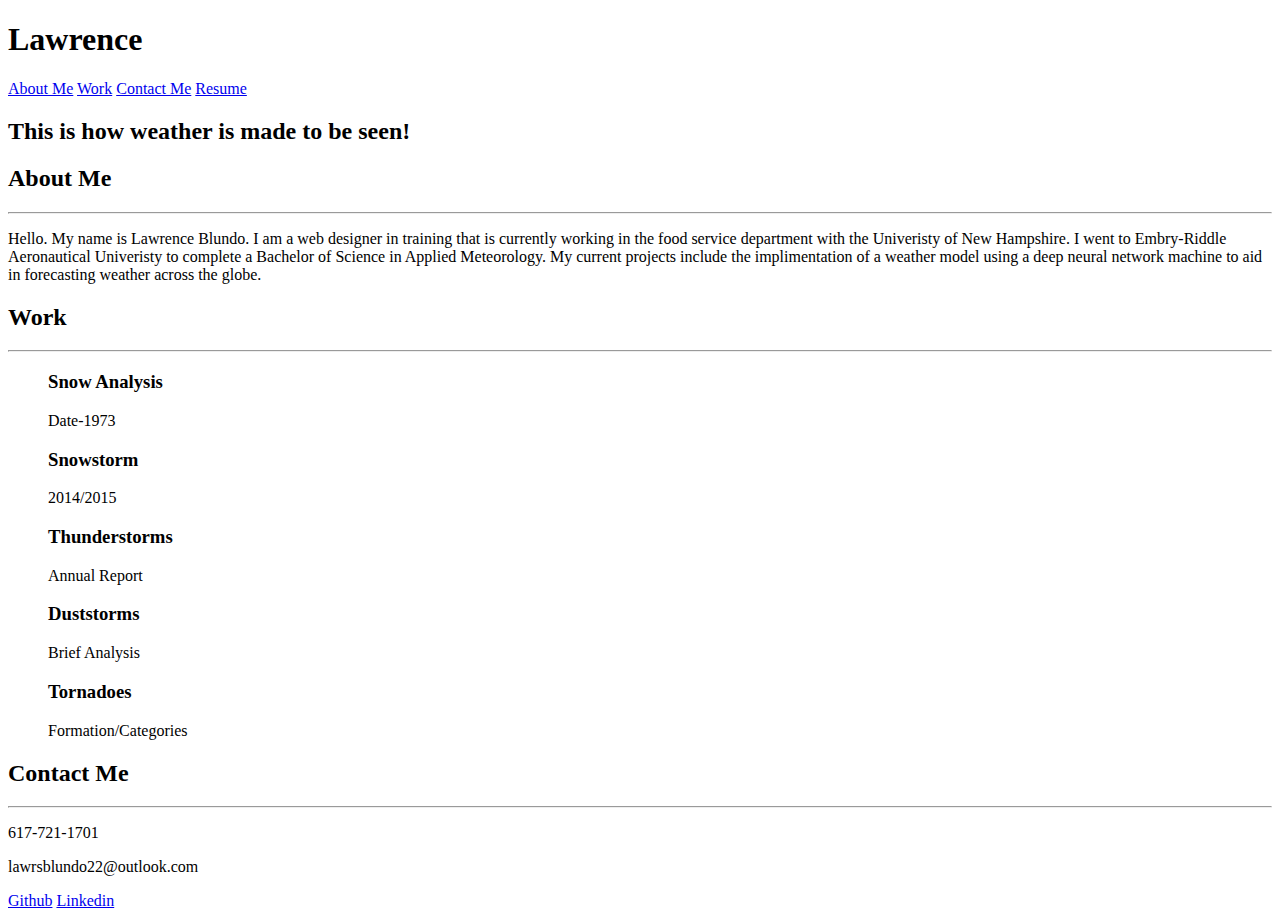
==== forecaster.html @ 09460455 "Weatherman-Portfolio html" ====
<!DOCTYPE html>
<html lang="en">

<!--PLEASE NOTE: For the time being, all content will mirror the demo page. This is to create a basic outline beofre new information is added into the 
file. The main changes will be in the CSS file, but that will be improved upon over the Christmas break.-->

<head>
    <meta charset="UTF-8">
    <meta http-equiv="X-UA-Compatible" content="IE=edge">
    <meta name="viewport" content="width=device-width, initial-scale=1.0">
    <link rel="stylesheet" href="./css/reset-style.css"/>
    <link rel="stylesheet" href="./css/weather.css"/>
    <title>Portfolio of a Weatherman</title>
</head>
<body>
    <header>
        <h1>Lawrence</h1>
        <nav>
            <a href="#About-Me">About Me</a>
            <a href="#Work">Work</a>
            <a href="#Contact-Me">Contact Me</a>
            <a href="#Resume">Resume</a>         
        </nav>
    </header>

    <div class="clouds">
        <h2>This is how weather is made to be seen!</h2>
    </div>
        <main>
            <section class="Intro">
                <div id="About-Me" class="titles">
                    <h2>About Me</h2>
                    <hr class="solid">
                    <p class="bio">
                        Hello. My name is Lawrence Blundo. I am a web designer in training that is currently working in the
                        food service department with the Univeristy of New Hampshire. I went to Embry-Riddle Aeronautical Univeristy
                        to complete a Bachelor of Science in Applied Meteorology. My current projects include the implimentation of a weather model using a deep neural network machine to
                        aid in forecasting weather across the globe.
                    </p>
                </div> 
            </section>
                
            <section class="Projects">
                <div id="Work" class="titles">
                    <h2>Work</h2>
                    <hr class="solid">

                    <div class="row">
                        <figure class="Main-app">
                            <div  id="Project-1" class="Content">
                                    <h3>Snow Analysis</h3>
                                    <p>Date-1973 </p>
                            </div>
                        </figure>
                        <div class="column">
                            <figure class="Second-app">
                                <div id="Project-2" class="Content">
                                    <h3>Snowstorm</h3>
                                    <p>2014/2015</p>
                                </div> 
                            </figure>
                        </div>
                        <div class="column">
                            <figure class="Third-app">
                                <div id="Project-3" class="Content">
                                    <h3>Thunderstorms</h3>
                                    <p>Annual Report</p>
                                </div>
                            </figure>
                        </div>
                        <div class="column">
                            <figure class="Fourth-app">
                                <div id="Project-4" class="Content">
                                    <h3>Duststorms</h3>
                                    <p>Brief Analysis</p>
                                </div>
                            </figure>
                        </div>   
                        <div class="column">
                            <figure class="Last-app">
                                <div id="Project-5" class="Content">
                                    <h3>Tornadoes</h3>
                                    <p>Formation/Categories</p>
                                </div>
                            </figure>
                        </div>
                    </div>
                </div>
            </section>
            
            <footer>
                <h2>Contact Me</h2>
                <hr class="solid">
                <div id="Contact-Me" class="titles">
                    <p>617-721-1701</p>
                    <p>lawrsblundo22@outlook.com</p>
                    <a href="https://github.com/LawrenceSB24">Github</a>
                    <a href="https://www.linkedin.com/in/lawrence-blundo-2735b61a1/">Linkedin</a>
                </div>
            </footer>
        </main>
    </body>
</html>
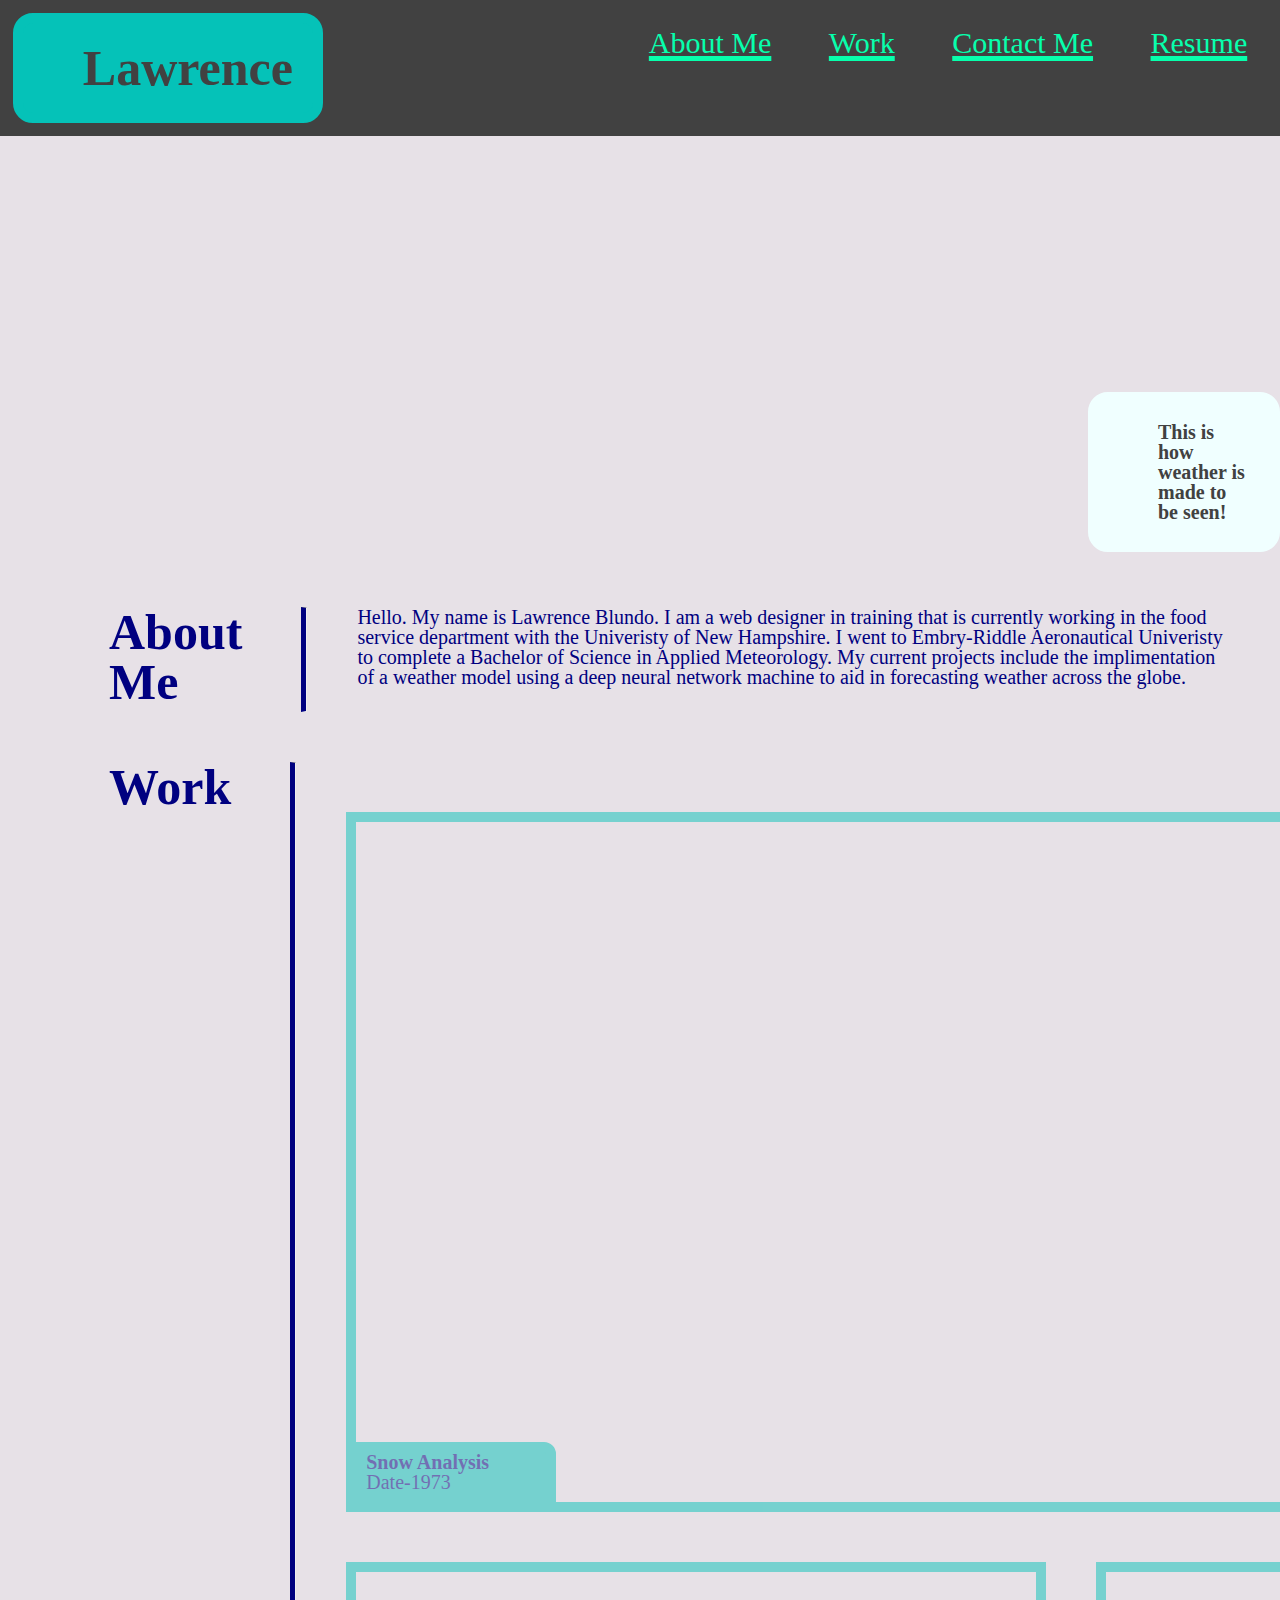
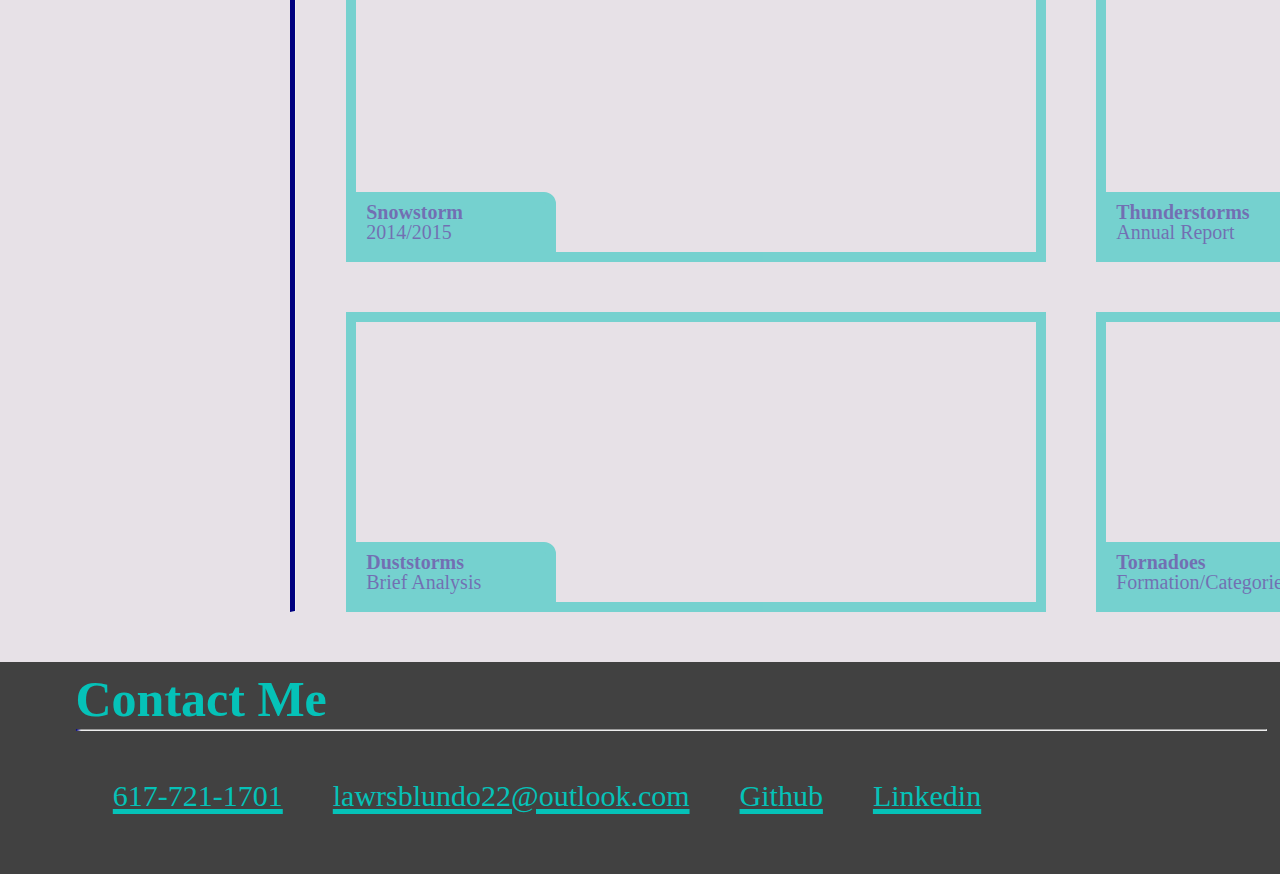
==== commit 4531a805: "Weatherman-Portfolio html" ====
--- a/forecaster.html
+++ b/forecaster.html
@@ -8,7 +8,7 @@
     <meta charset="UTF-8">
     <meta http-equiv="X-UA-Compatible" content="IE=edge">
     <meta name="viewport" content="width=device-width, initial-scale=1.0">
-    <link rel="stylesheet" href="./css/reset-style.css"/>
+    <link rel="stylesheet" href="./css/reset.css"/>
     <link rel="stylesheet" href="./css/weather.css"/>
     <title>Portfolio of a Weatherman</title>
 </head>
--- a/css/weather.css
+++ b/css/weather.css
@@ -0,0 +1,258 @@
+/*UPDATE (12/27): 
+This is CSS style file that will be applied to the portfolio. This is......very basic and also brute forced for the time being but it will be modified as more progress is made. */
+
+/*No updates 12/28-29 due to familiy emergencies.*/
+
+/*UPDATE (12/30): 
+The CSS file has been updated and cleaned for proper UI. All that needs to be fixed is deployment for applications(?), orientation fixing, and addition to About Me information.*/
+
+/*UPDATE (12/31): 
+Ok, so the final elements have been incorporated. Everything appears similar to the demo site. Only a few key differences remain for editing: 
+1. Alignment still is misshapened
+2. Currently, I have not deployed any applications before (unless the fanpage and the About me websites from the prework count).
+
+Criteria that is currently checked off: 
+a. GIVEN I need to sample a potential employee's previous work
+b. WHEN I load their portfolio
+c. THEN I am presented with the developer's name, a recent photo or avatar, and links to sections about them, their work, and how to contact them
+d. WHEN I click one of the links in the navigation
+e. THEN the UI scrolls to the corresponding section
+f. WHEN I am presented with the developer's first application
+g. THEN that application's image should be larger in size than the others
+
+
+Criteria still needed for completion: 
+a. WHEN I resize the page or view the site on various screens and devices
+b. THEN I am presented with a responsive layout that adapts to my viewport
+
+Criteria possibly unknown if can be completed: 
+a. WHEN I click on the images of the applications
+b. THEN I am taken to that deployed application*/
+
+/*Variables for colors, specific paddings, font colors and size, and borders.*/
+:root {
+    --dark: rgb(65, 65, 65);
+    --border: 10px solid var(--box);
+    --box-radius: 20px;
+    --navLink: rgb(7, 255, 172);
+    --box: rgb(5, 194, 184);
+    --font: serif;
+    --header-padding: 20px 20px 20px 60px;
+    --body-color: navy;
+    --head: 40px;
+    --underline: underline;
+    --thickness: 5px;
+    --size: 20px;
+}
+
+/*Universal selector that specifies over-arching style of the website*/
+* {
+    box-sizing: border-box;
+    margin: 0px;
+    padding: 0px;
+}
+
+/*Body style section. Just the background color for the site*/
+body {
+    background-color: rgb(231, 225, 231);
+}
+
+/*Header styling section beginning.*/
+
+/*To start off, we have the style and formatting for the section itself.*/
+header {
+    padding: 1%;
+    background-color: var(--dark);
+    color: var(--box);
+    font-family: var(--font);
+}
+
+footer {
+    padding: 1%;
+    background-color: var(--dark);
+    color: var(--box);
+    font-family: var(--font);
+    font-size: 30px;
+}
+
+footer p {
+    margin-left: 50px;
+    color: var(--text);
+    text-decoration: var(--underline);
+    text-decoration-thickness: var(--thickness);
+}
+
+/*This section focuses on the h1 element in the header*/
+header h1 {
+    display: inline-flex;
+    padding: var(--header-padding);
+    font-size: 50px;
+    border: var(--border);
+    background-color: var(--box);
+    color: var(--dark);
+    border-radius: var(--box-radius);
+}
+
+/*This section focuses on the anchor tags within the html. For consolidation, all anchor formatting and styling is focused within this section.*/
+a {
+    margin-left: 50px;
+    color: var(--text);
+    text-decoration: var(--underline);
+    text-decoration-thickness: var(--thickness);
+}
+
+/*This section focuses on the style and format for the navigation bar in the header*/
+header nav {
+    margin-right: 20px;
+    padding-top: 15px;
+    float: right;
+    color: var(--navLink);
+    font-size: 30px;
+    font-family: var(--font);
+}
+
+header nav ul {
+    list-style-type: none;
+}
+
+header nav ul li {
+    margin-left: 25px;
+}
+/*End of navigation style section*/
+/*End of header style section*/
+
+/*Main content style section beginning*/
+
+/*The start of this section only contains the color and size for the website's font*/
+main {
+    color: var(--body-color);
+    font-size: var(--size);
+}
+
+/**/
+.clouds {
+    display: flex;
+    justify-content: space-between;
+    height: auto;
+    max-width: 300%;
+    background-image: url("https://i.gifer.com/7zlA.gif");
+    background-size: cover;
+    background-position: center;
+    background-attachment: fixed;
+}
+
+.clouds h2 {
+    padding: var(--header-padding);
+    margin-left: 85%;
+    margin-top: 20%;
+    position: relative;
+    border: 10px solid azure;
+    font-size: 20px;
+    border-radius: var(--box-radius);
+    color: var(--dark);
+    background-color: azure;
+    z-index: 1;
+}
+/**/
+
+/*This section focuses on the style and format for the titles.*/
+.titles {
+    display: flex;
+    justify-content: flex-start;
+    margin: 50px;
+}
+
+/*Styling and format for all h2 tags*/
+h2 {
+    margin-bottom: 5px;
+    margin-left: 5%;
+    font-size: 50px;
+    
+}
+/*Style for the hr tag between the titles and the content*/
+hr {
+    margin-left: 5%;
+    border-left: 5px solid var(--body-color);
+}
+/*Focuses on the style for the About me content */
+.titles .bio {
+    display: inline-flex;
+    margin-left: 50px;
+    font-size: var(--size);
+}
+
+
+/*Styling and format for the content in the Work section*/
+.Content {
+    position: absolute;
+    bottom: 0px;
+    left: 0px;
+    width: 200px;
+    font-size: var(--size);
+    border-radius: 0px 12px 0px 0px;
+    border: var(--border);
+    background-color: var(--box);
+    opacity: 1.0;
+}
+
+
+/*background image format for the first application section*/
+.Main-app {
+    background-image: url("https://imagesvc.meredithcorp.io/v3/mm/image?url=https%3A%2F%2Fstatic.onecms.io%2Fwp-content%2Fuploads%2Fsites%2F34%2F2020%2F12%2F18%2Fsnow-storm-blizzard-getty-1220-2000.jpg");
+    height: 700px;
+    width: 1450px;
+}
+
+/*Style and formating for the figure elements*/
+figure {
+    height: 300px;
+    width: 700px;
+    border: var(--border);
+    display: flex;
+    justify-content: flex-start;
+    flex-direction: column;
+    position: relative;
+    margin-top: 50px;
+    margin-left: 50px;
+    opacity: 0.5;
+}
+
+/*This allows for a highlight effect when user hovers over different application windows */
+figure:hover {
+    opacity: 1.0;
+    transition: 0.5s ease-in;
+}
+
+/*This section focuses on orientation of application windows*/
+.column {
+    float: left;
+    width: 50%;
+    margin: auto;
+}
+
+.row:after {
+    clear: both;
+    display: table;
+}
+
+/*Images for the second - fifth application windows*/
+.Second-app {
+    background-image: url("https://i.pinimg.com/originals/8d/f7/70/8df770e83f7b87fc0bfe7f6a17764f99.gif");
+    background-size: cover;
+    
+}
+
+.Third-app {
+    background-image: url("http://grist.org/wp-content/uploads/2013/06/supercell_16803.gif");
+    background-size: cover;
+}
+
+.Fourth-app {
+    background-image: url("https://c.tenor.com/ycou7TLAc4YAAAAC/dust-storm.gif");
+    background-size: cover;
+}
+
+.Last-app {
+    background-image: url("https://media3.giphy.com/media/MXvDhlmD0eB5qNvvjZ/giphy.gif");
+    background-size: cover;
+}
